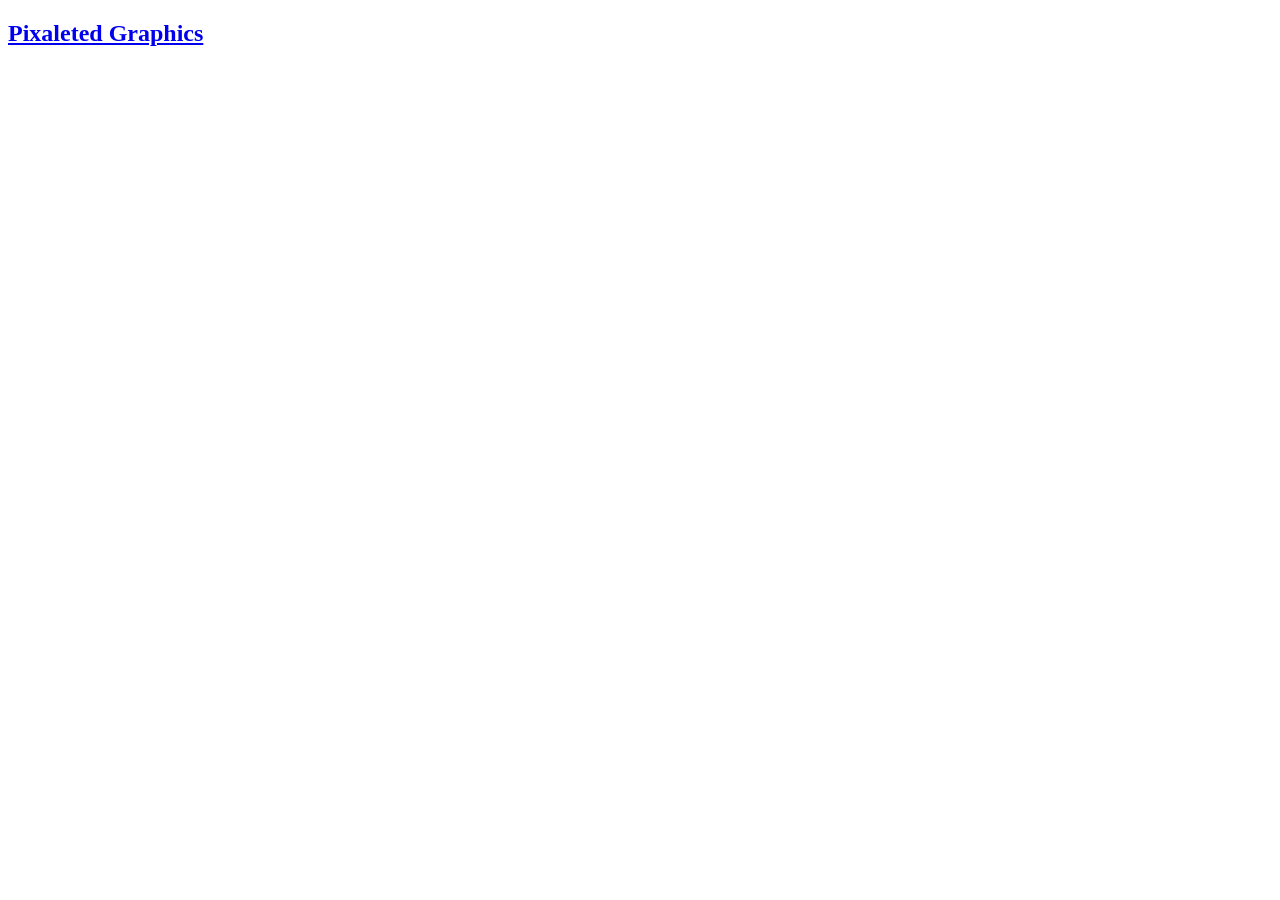
==== index.html @ 2fa45554 "Initial commit" ====
<!DOCTYPE html>
<html lang="en">
<head>
    <meta charset="UTF-8">
    <meta name="viewport" content="width=device-width, initial-scale=1.0">
    <title>WebDesigne Class</title>

   <a href="pixelated-graphics.html"><h2>Pixaleted Graphics</h2></a>
</head>
<body>
    
</body>
</html>
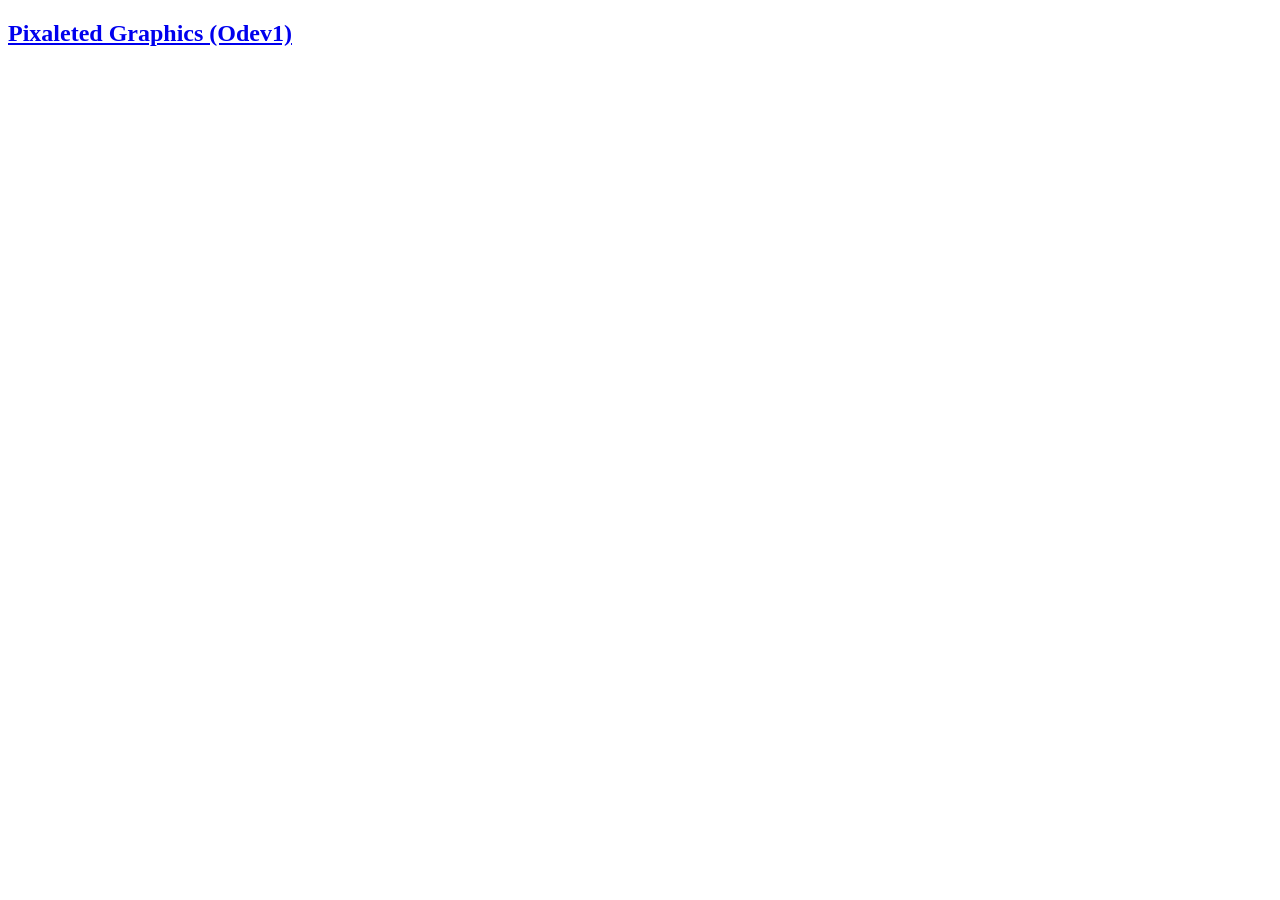
==== commit 0486f9e3: "!" ====
--- a/index.html
+++ b/index.html
@@ -3,9 +3,9 @@
 <head>
     <meta charset="UTF-8">
     <meta name="viewport" content="width=device-width, initial-scale=1.0">
-    <title>WebDesigne Class</title>
-
-   <a href="pixelated-graphics.html"><h2>Pixaleted Graphics</h2></a>
+    <title>Web Design Class</title>
+    
+   <a href="pixelated-graphics.html"><h2>Pixaleted Graphics (Odev1)</h2></a>
 </head>
 <body>
     
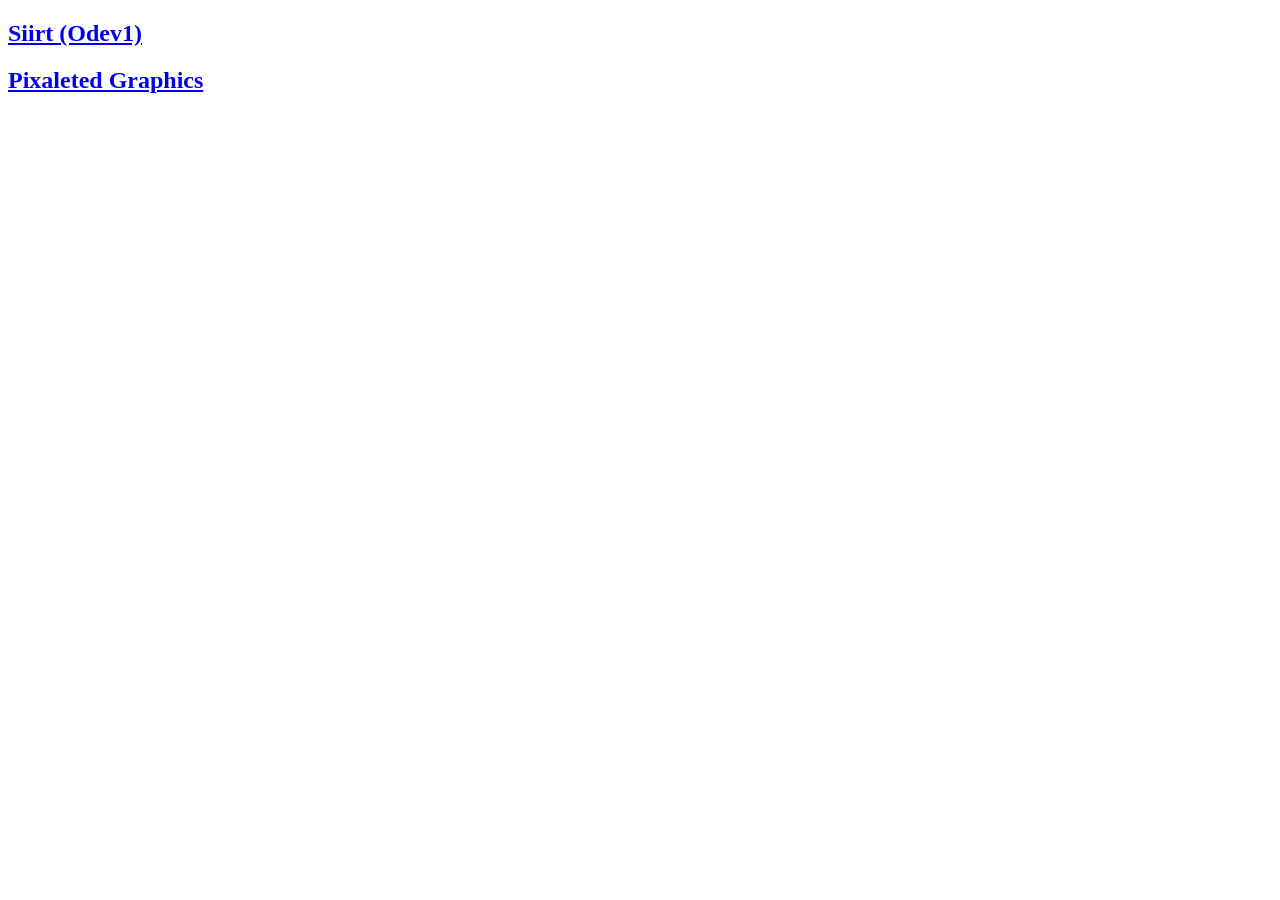
==== commit 6a58dec9: "rahhh" ====
--- a/index.html
+++ b/index.html
@@ -5,7 +5,8 @@
     <meta name="viewport" content="width=device-width, initial-scale=1.0">
     <title>Web Design Class</title>
     
-   <a href="pixelated-graphics.html"><h2>Pixaleted Graphics (Odev1)</h2></a>
+    <a href="siirt.html" target="_blank"><h2>Siirt (Odev1)</h2></a>
+    <a href="pixelated-graphics.html" target="_blank"><h2>Pixaleted Graphics</h2></a>
 </head>
 <body>
     
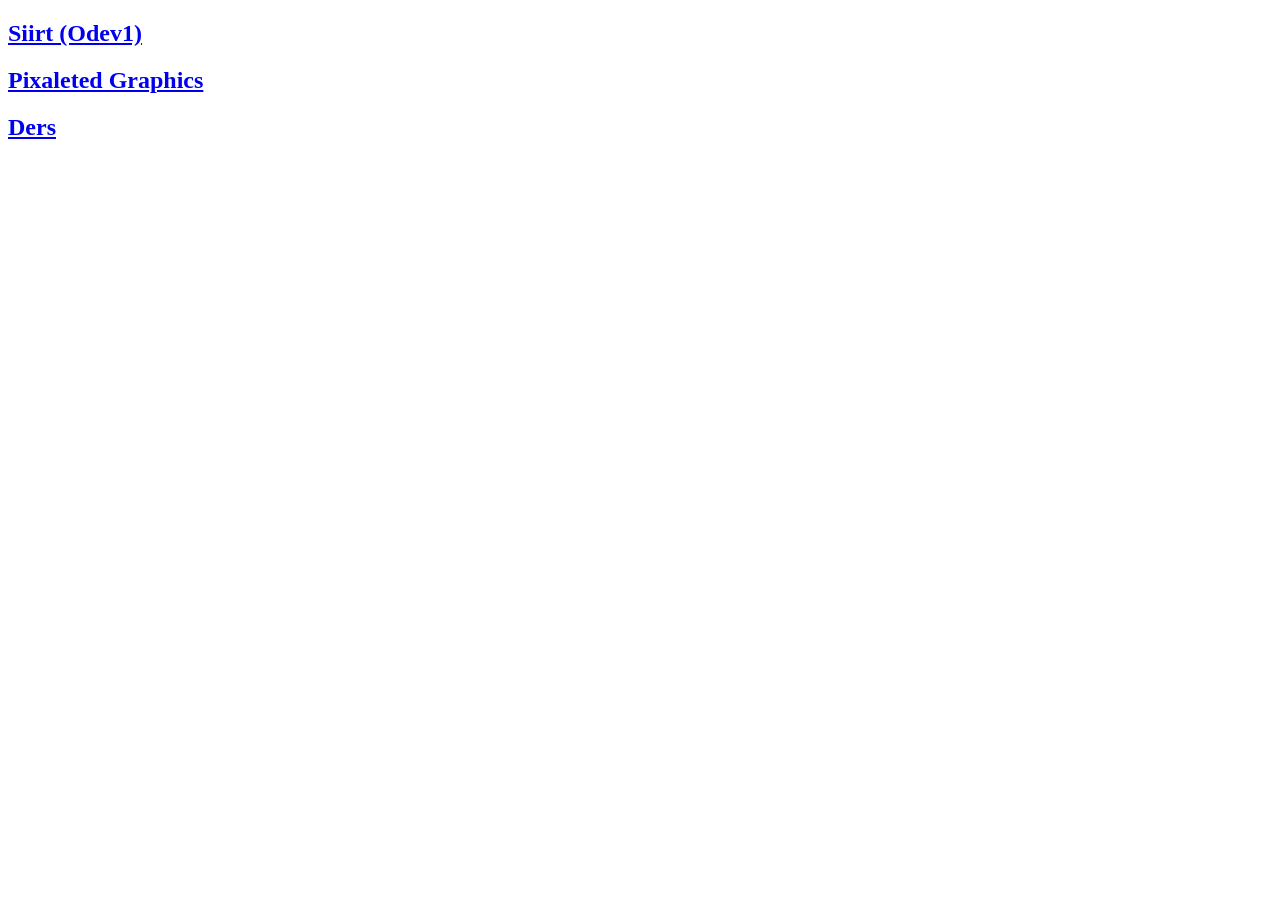
==== commit 6e3652f0: "pashaaaaa" ====
--- a/index.html
+++ b/index.html
@@ -7,6 +7,7 @@
     
     <a href="siirt.html" target="_blank"><h2>Siirt (Odev1)</h2></a>
     <a href="pixelated-graphics.html" target="_blank"><h2>Pixaleted Graphics</h2></a>
+    <a href="ders.html" target="_blank"><h2>Ders</h2></a>
 </head>
 <body>
     
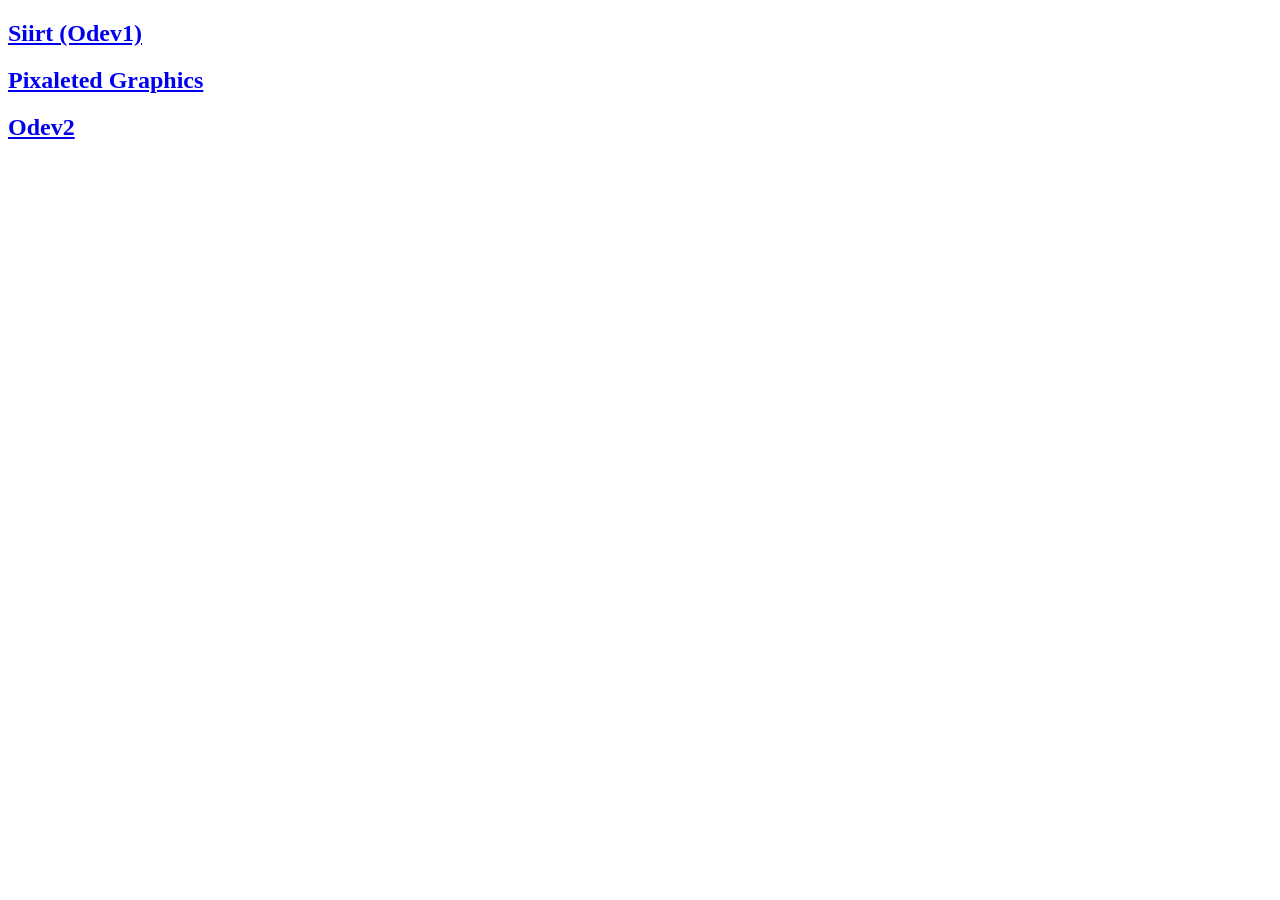
==== commit 7e2e31a4: "!!!!!!!!" ====
--- a/index.html
+++ b/index.html
@@ -1,15 +1,13 @@
-<!DOCTYPE html>
+<!doctype html>
 <html lang="en">
-<head>
-    <meta charset="UTF-8">
-    <meta name="viewport" content="width=device-width, initial-scale=1.0">
+  <head>
+    <meta charset="UTF-8" />
+    <meta name="viewport" content="width=device-width, initial-scale=1.0" />
     <title>Web Design Class</title>
-    
-    <a href="siirt.html" target="_blank"><h2>Siirt (Odev1)</h2></a>
-    <a href="pixelated-graphics.html" target="_blank"><h2>Pixaleted Graphics</h2></a>
-    <a href="ders.html" target="_blank"><h2>Ders</h2></a>
-</head>
-<body>
-    
-</body>
-</html>+
+    <a href="siirt.html"><h2>Siirt (Odev1)</h2></a>
+    <a href="pixelated-graphics.html"><h2>Pixaleted Graphics</h2></a>
+    <a href="odev2.html"><h2>Odev2</h2></a>
+  </head>
+  <body></body>
+</html>
